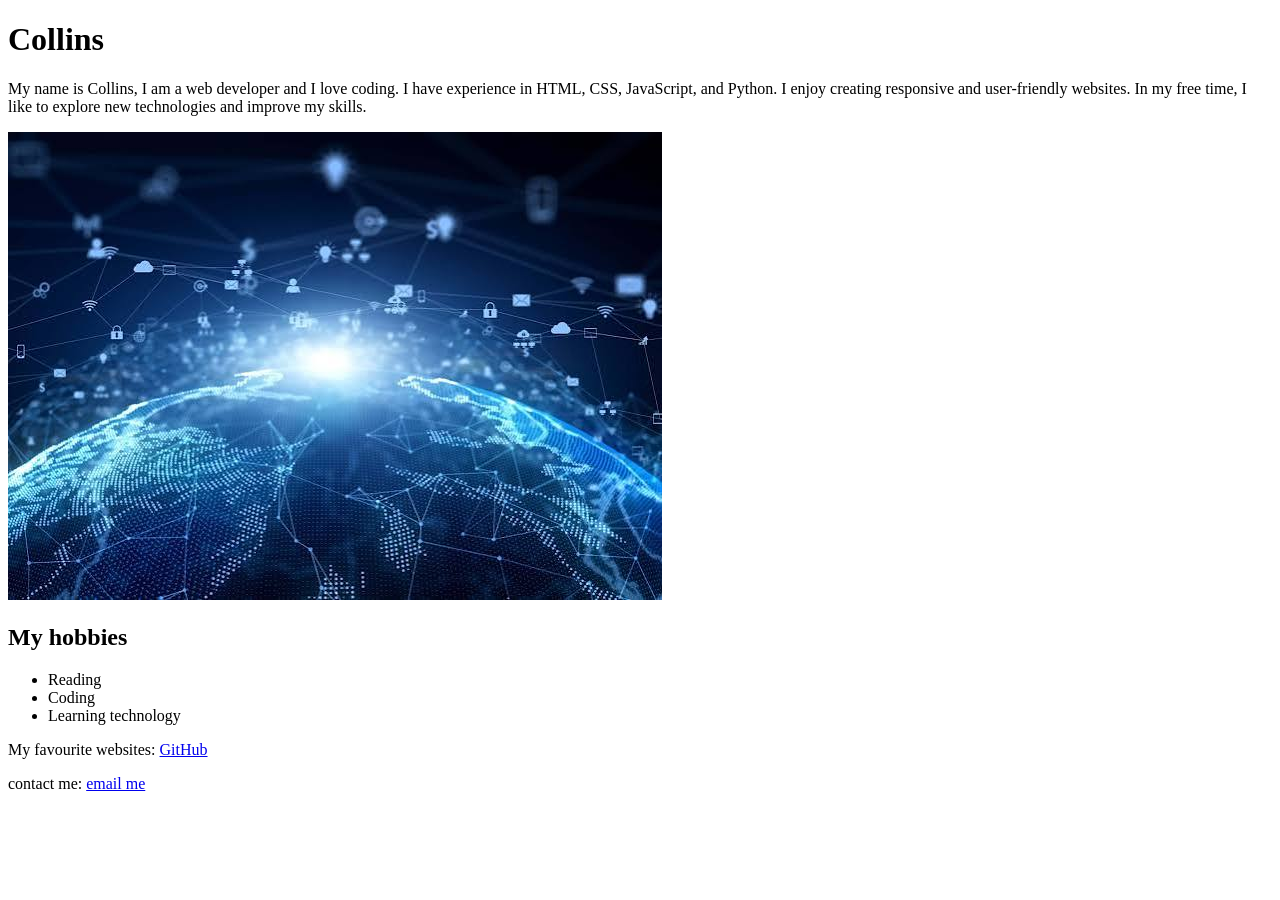
==== index.html @ 83b72063 "Fix file extension for Github pages" ====
<!DOCTYPE html>
<a<html lang="en">
<head>
    <meta charset="UTF-8">
    <meta http-equiv="X-UA-Compatible" content="IE=edge">
    <meta name="viewport" content="width=device-width, initial-scale=1.0">
    <title>Document</title>
    <title>About me</title>
 </head>
 <body>
    <h1>Collins</h1>
    <p>My name is Collins, I am a web developer and I love coding. I have experience in HTML, CSS, JavaScript, and Python. I enjoy creating responsive and user-friendly websites. In my free time, I like to explore new technologies and improve my skills.</p>
<img src="images.jpeg" alt="Tech image">
<h2> My hobbies</h2>
<ul>
    <li>Reading</li>
    <li>Coding</li>
    <li>Learning technology</li>
</ul>
<p> My favourite websites:
    <a href="https://github.com">GitHub</a>
</p>
<p>contact me: <a href="mailto:murangicollins444@gmail.com">email me</a></p>
</body>
</html>
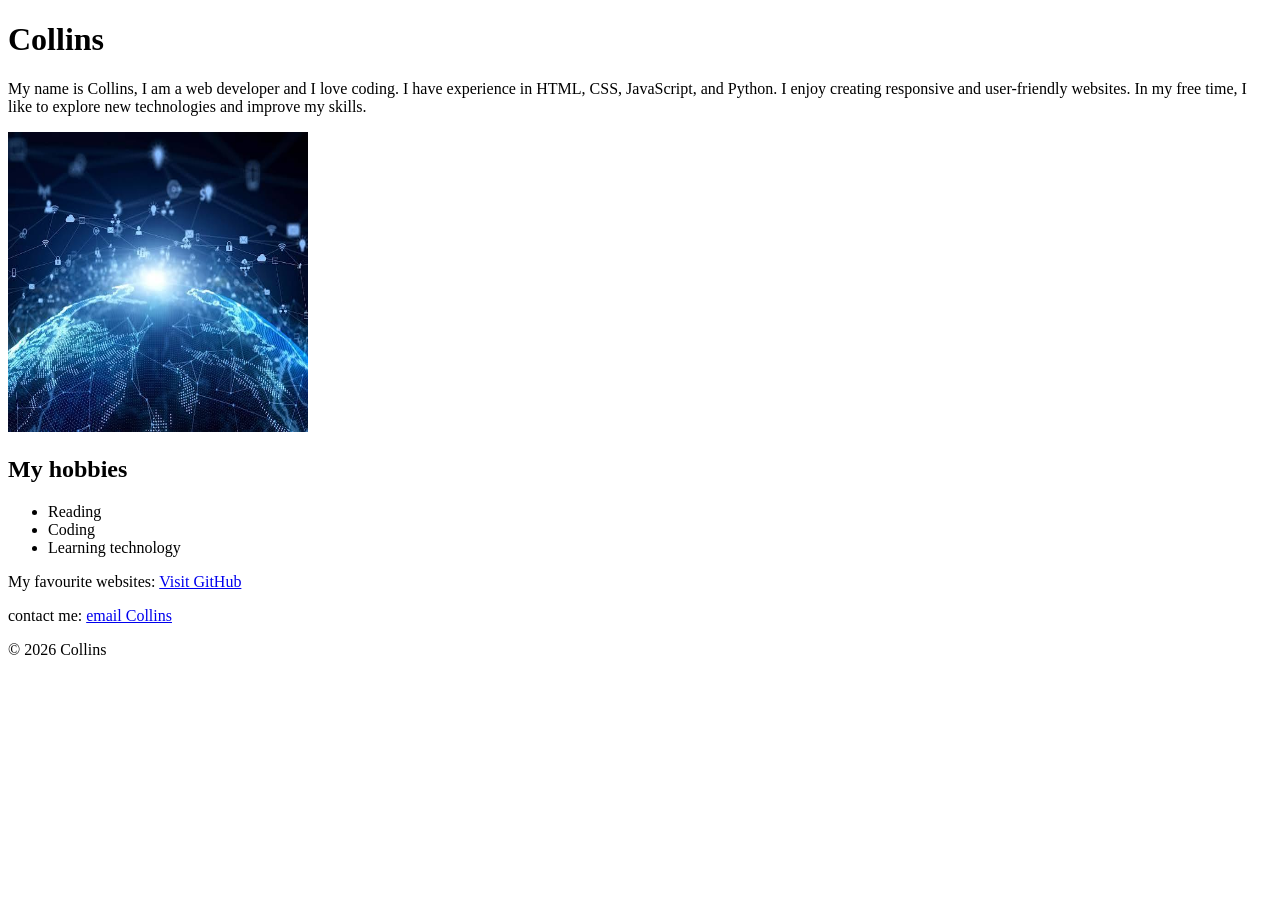
==== commit 09e39168: "Fix accessibility issues and update HTML" ====
--- a/index.html
+++ b/index.html
@@ -1,16 +1,17 @@
 <!DOCTYPE html>
-<a<html lang="en">
+<html lang="en">
 <head>
     <meta charset="UTF-8">
     <meta http-equiv="X-UA-Compatible" content="IE=edge">
     <meta name="viewport" content="width=device-width, initial-scale=1.0">
-    <title>Document</title>
     <title>About me</title>
  </head>
- <body>
+ <body><header>
     <h1>Collins</h1>
+    </header>
+    <main>
     <p>My name is Collins, I am a web developer and I love coding. I have experience in HTML, CSS, JavaScript, and Python. I enjoy creating responsive and user-friendly websites. In my free time, I like to explore new technologies and improve my skills.</p>
-<img src="images.jpeg" alt="Tech image">
+<img src="images.jpeg" width="300" height="300" alt="Tech image">
 <h2> My hobbies</h2>
 <ul>
     <li>Reading</li>
@@ -18,8 +19,12 @@
     <li>Learning technology</li>
 </ul>
 <p> My favourite websites:
-    <a href="https://github.com">GitHub</a>
+    <a href="https://github.com">Visit GitHub</a>
 </p>
-<p>contact me: <a href="mailto:murangicollins444@gmail.com">email me</a></p>
+</main>
+<p>contact me: <a href="mailto:murangicollins444@gmail.com">email Collins</a></p>
+<footer>
+        <p>&copy; 2026 Collins</p>
+    </footer>
 </body>
 </html>
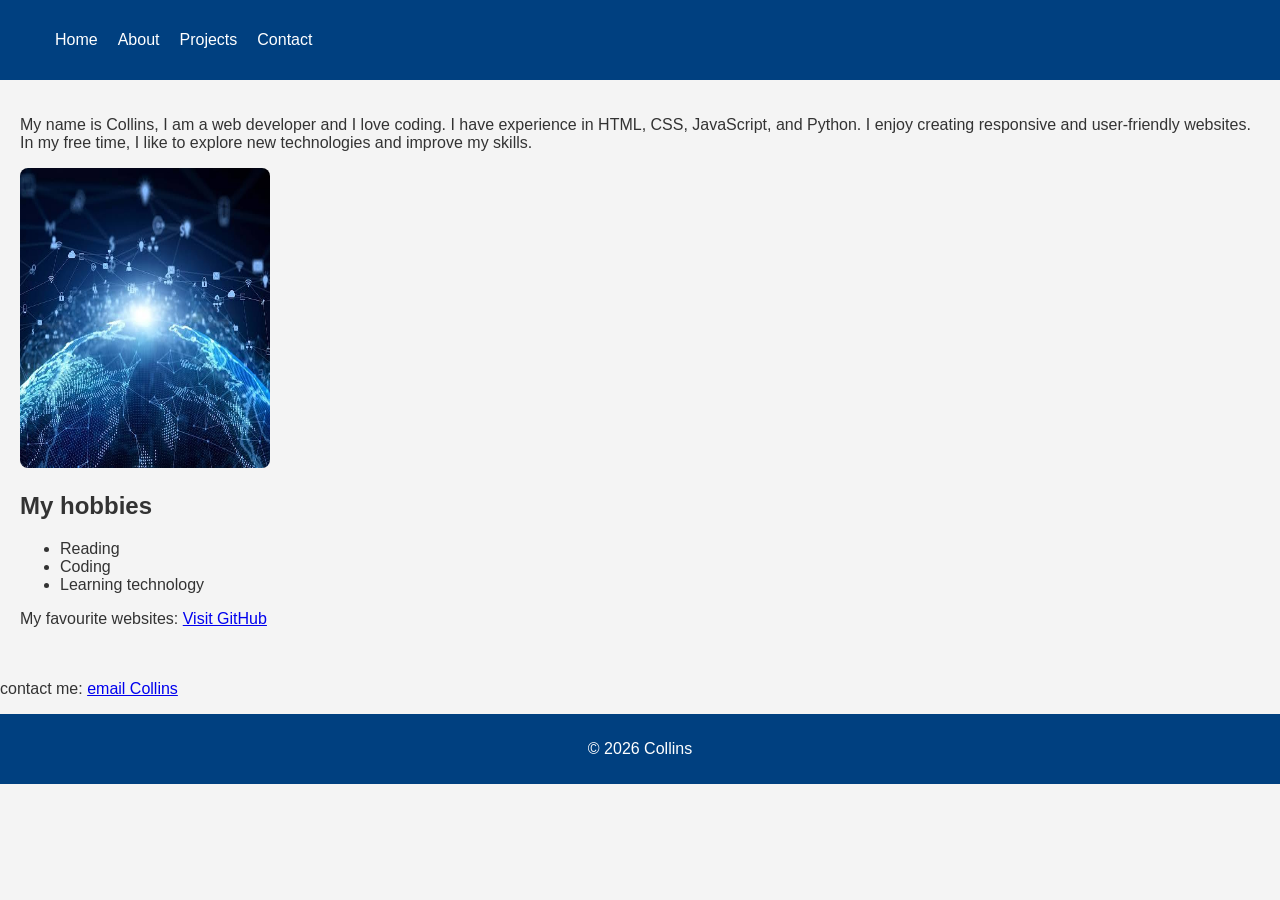
==== commit cee18abc: "complete multipage potfolio set up" ====
--- a/index.html
+++ b/index.html
@@ -6,9 +6,18 @@
     <meta name="viewport" content="width=device-width, initial-scale=1.0">
     <title>About me</title>
  </head>
- <body><header>
-    <h1>Collins</h1>
-    </header>
+ <body>
+<header>
+    <nav>
+    <ul>
+        <li><a href="index.html">Home</a></li>
+        <li><a href="about.html">About</a></li>
+        <li><a href="projects.html">Projects</a></li>
+        <li><a href="contact.html">Contact</a></li>
+    </ul>
+</nav>
+<link rel="stylesheet" href="style.css">
+</header>
     <main>
     <p>My name is Collins, I am a web developer and I love coding. I have experience in HTML, CSS, JavaScript, and Python. I enjoy creating responsive and user-friendly websites. In my free time, I like to explore new technologies and improve my skills.</p>
 <img src="images.jpeg" width="300" height="300" alt="Tech image">
--- a/style.css
+++ b/style.css
@@ -0,0 +1,66 @@
+body {
+    font-family: Arial, sans-serif;
+    margin: 0;
+    background-color: #f4f4f4;
+    color: #333;
+}
+
+header {
+    background-color: #004080;
+    color: white;
+    padding: 15px;
+}
+
+nav {
+    display: flex;
+    justify-content: space-between;
+    align-items: center;
+}
+
+nav ul {
+    display: flex;
+    list-style: none;
+    gap: 20px;
+}
+
+nav a {
+    color: white;
+    text-decoration: none;
+}
+
+nav a:hover {
+    text-decoration: underline;
+}
+
+main {
+    padding: 20px;
+}
+
+section {
+    margin-bottom: 30px;
+}
+
+img {
+    width: 250px;
+    border-radius: 8px;
+}
+
+article {
+    background: white;
+    padding: 15px;
+    margin-bottom: 20px;
+    border-radius: 8px;
+}
+
+footer {
+    background: #004080;
+    color: white;
+    text-align: center;
+    padding: 10px;
+}
+article img {
+    width: 300px;
+    height: 200px;
+    object-fit: cover;
+    border-radius: 10px;
+}
